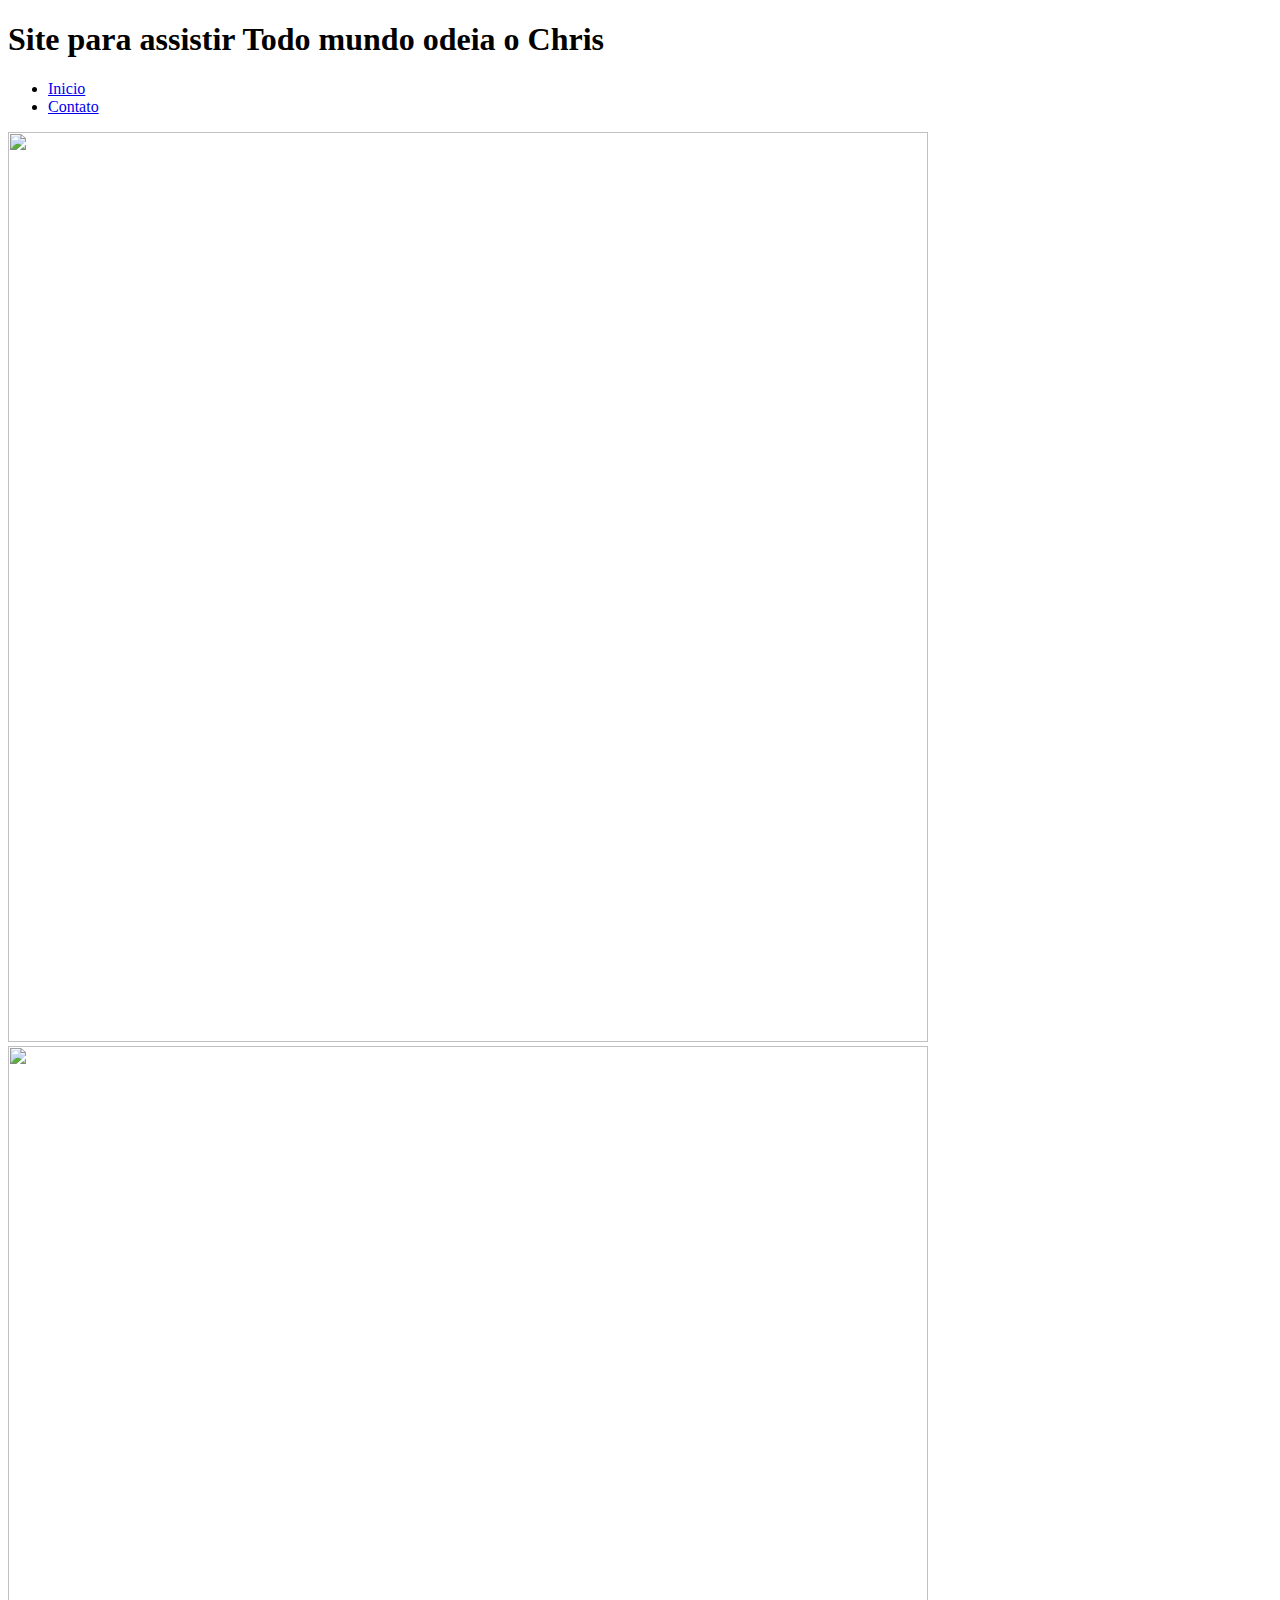
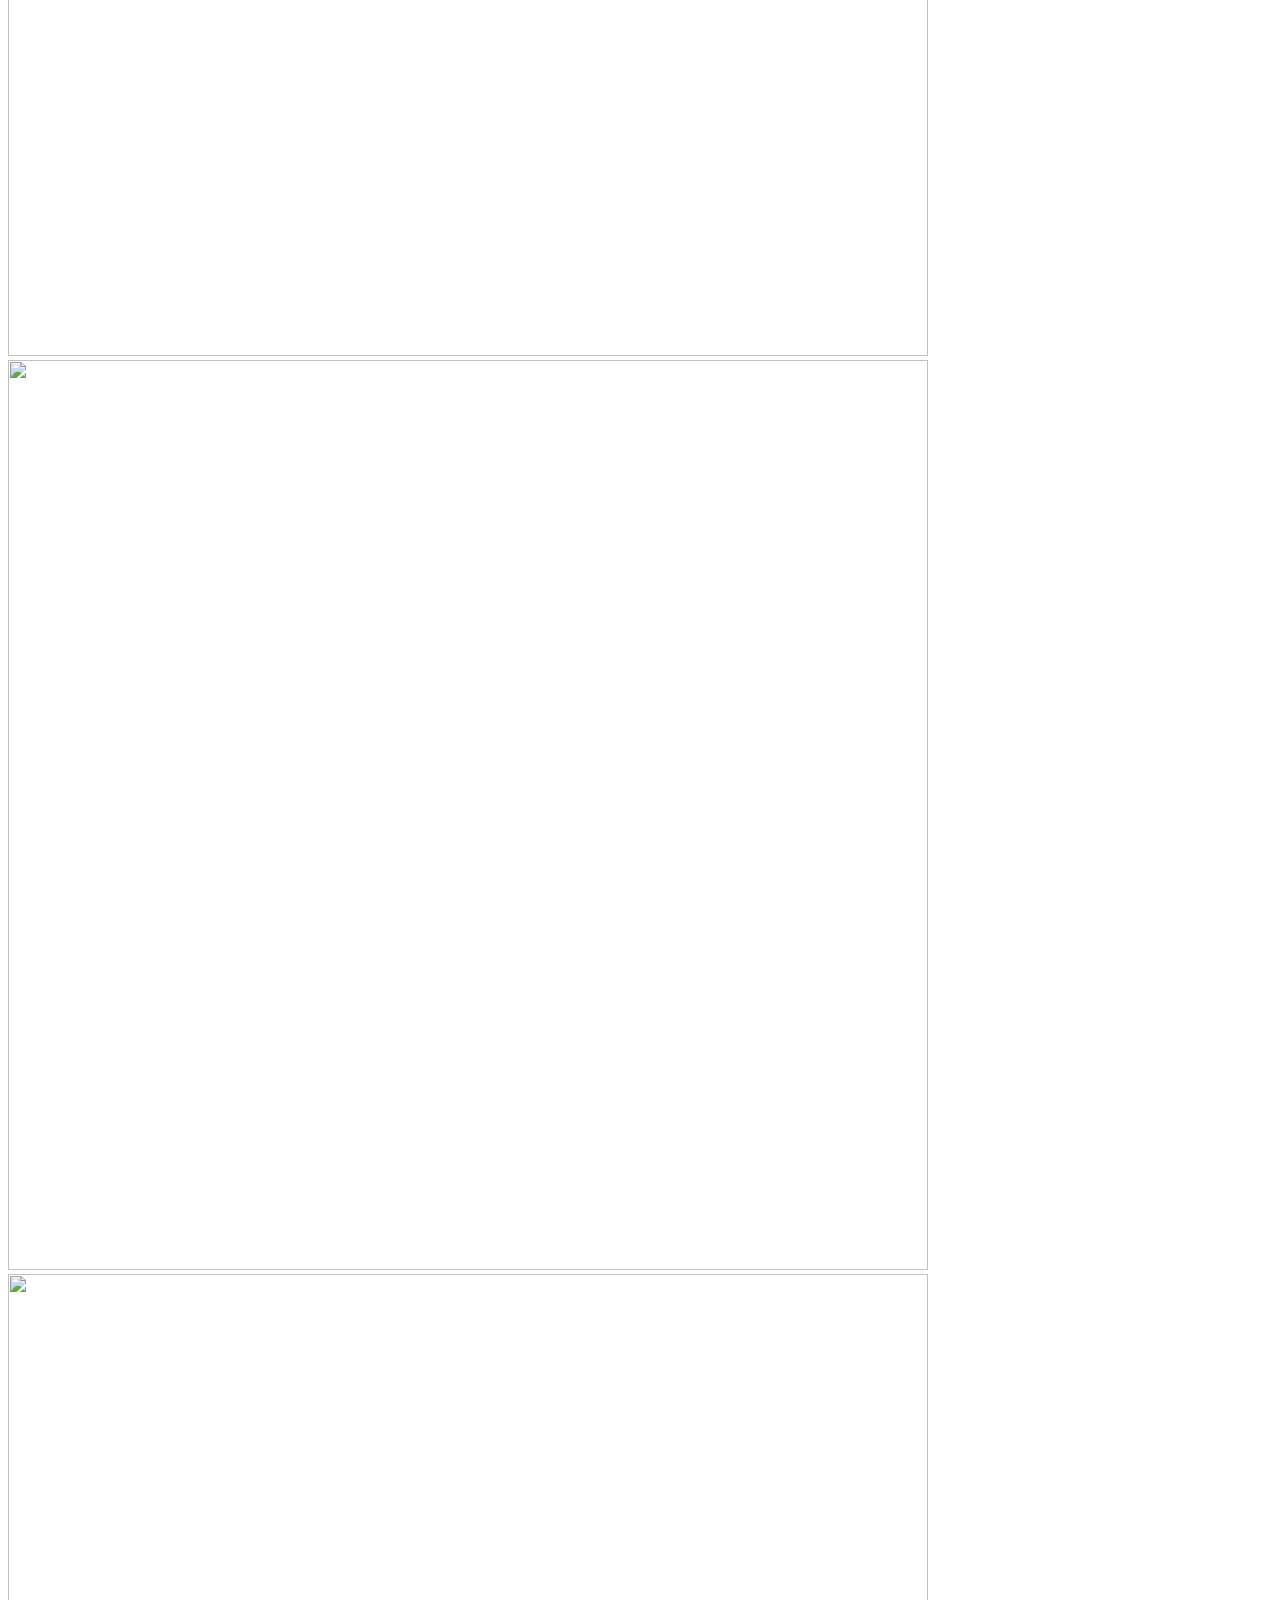
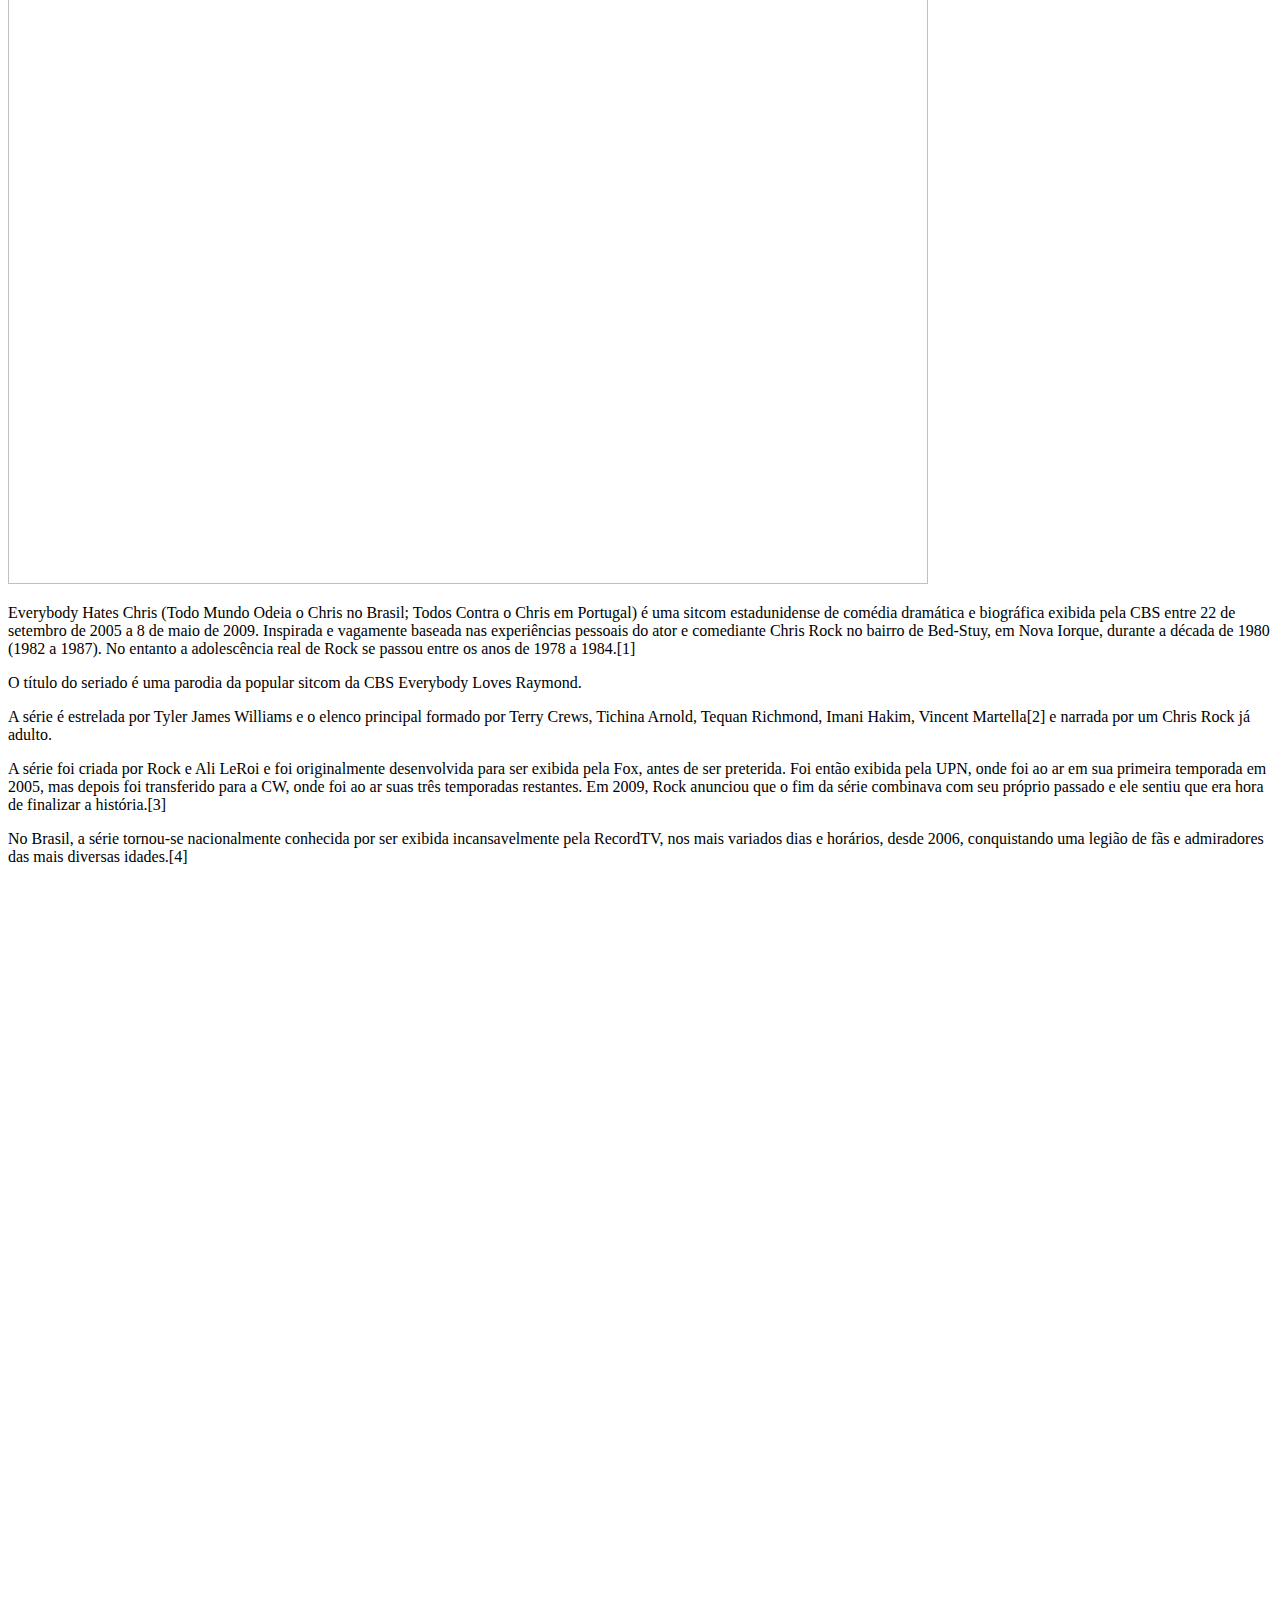
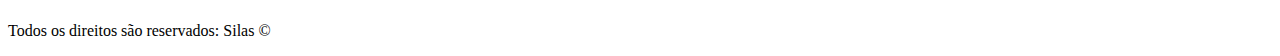
==== index.html @ aba25103 "Meu site html" ====
<!DOCTYPE html>
<html lang="pt-br">

<head>
    <meta charset="UTF-8">
    <meta http-equiv="X-UA-Compatible" content="IE=edge">
    <meta name="viewport" content="width=device-width, initial-scale=1.0">
    <title>Site Silas</title>
</head>

<body>
    <div>
        <h1>Site para assistir Todo mundo odeia o Chris </h1>

        <ul>
            <li>
                <a href="index.html">Inicio</a>
            </li>

            <li>
                <a href="contato.html">Contato</a>
            </li>
        </ul>
    </div>

    <div>
        <img src="https://www.correio24horas.com.br/fileadmin/_processed_/5/0/csm_Tyler_James_Williams_todo_mundo_odeia_chris_7fdfd4a35a.jpeg"
      alt="" height="910" width="920">
      
        <img src=" https://uploads.jovemnerd.com.br/wp-content/uploads/2022/08/todo_mundo_odeia_o_chris_reboot_animacao__81jxuyn-1210x544.jpg"
            alt="" height="910" width="920">
    </div>

    <div>
        <img src="https://uploads.jovemnerd.com.br/wp-content/uploads/2021/03/todo-mundo-odeia-o-chris-reboot-animacao.jpg"
        alt="" height="910" width="920">

        <img src="https://miro.medium.com/max/400/1*ipDEbUTIgWQX10avW616jQ.jpeg"
            alt="" height="910" width="920">
    </div>

    <div>
        <p>
            Everybody Hates Chris (Todo Mundo Odeia o Chris no Brasil; Todos Contra o Chris em Portugal) é uma sitcom
            estadunidense de comédia dramática e biográfica exibida pela CBS entre 22 de setembro de 2005 a 8 de maio de
            2009. Inspirada e vagamente baseada nas experiências pessoais do ator e comediante Chris Rock no bairro de
            Bed-Stuy, em Nova Iorque, durante a década de 1980 (1982 a 1987). No entanto a adolescência real de Rock se
            passou entre os anos de 1978 a 1984.[1]
        </p>
        
        <p>
            O título do seriado é uma parodia da popular sitcom da CBS Everybody Loves Raymond.
        </p>

        <p>
            A série é estrelada por Tyler James Williams e o elenco principal formado por Terry Crews, Tichina Arnold,
            Tequan Richmond, Imani Hakim, Vincent Martella[2] e narrada por um Chris Rock já adulto.
        </p>

        <p>
            A série foi criada por Rock e Ali LeRoi e foi originalmente desenvolvida para ser exibida pela Fox, antes de
            ser preterida. Foi então exibida pela UPN, onde foi ao ar em sua primeira temporada em 2005, mas depois foi
            transferido para a CW, onde foi ao ar suas três temporadas restantes. Em 2009, Rock anunciou que o fim da
            série combinava com seu próprio passado e ele sentiu que era hora de finalizar a história.[3]
        </p>

        <p>
            No Brasil, a série tornou-se nacionalmente conhecida por ser exibida incansavelmente pela RecordTV, nos mais
            variados dias e horários, desde 2006, conquistando uma legião de fãs e admiradores das mais diversas
            idades.[4]
        </p>

        
    </div>


    <div>
        <iframe width="1110" height="720" src="https://www.youtube.com/embed/8aVD-VGBwDk" title="YouTube video player"
            frameborder="0"
            allow="accelerometer; autoplay; clipboard-write; encrypted-media; gyroscope; picture-in-picture"
            allowfullscreen></iframe>
    </div>

    <footer>
        <p>Todos os direitos são reservados: Silas &copy;</p>
    </footer>
</body>

</html>
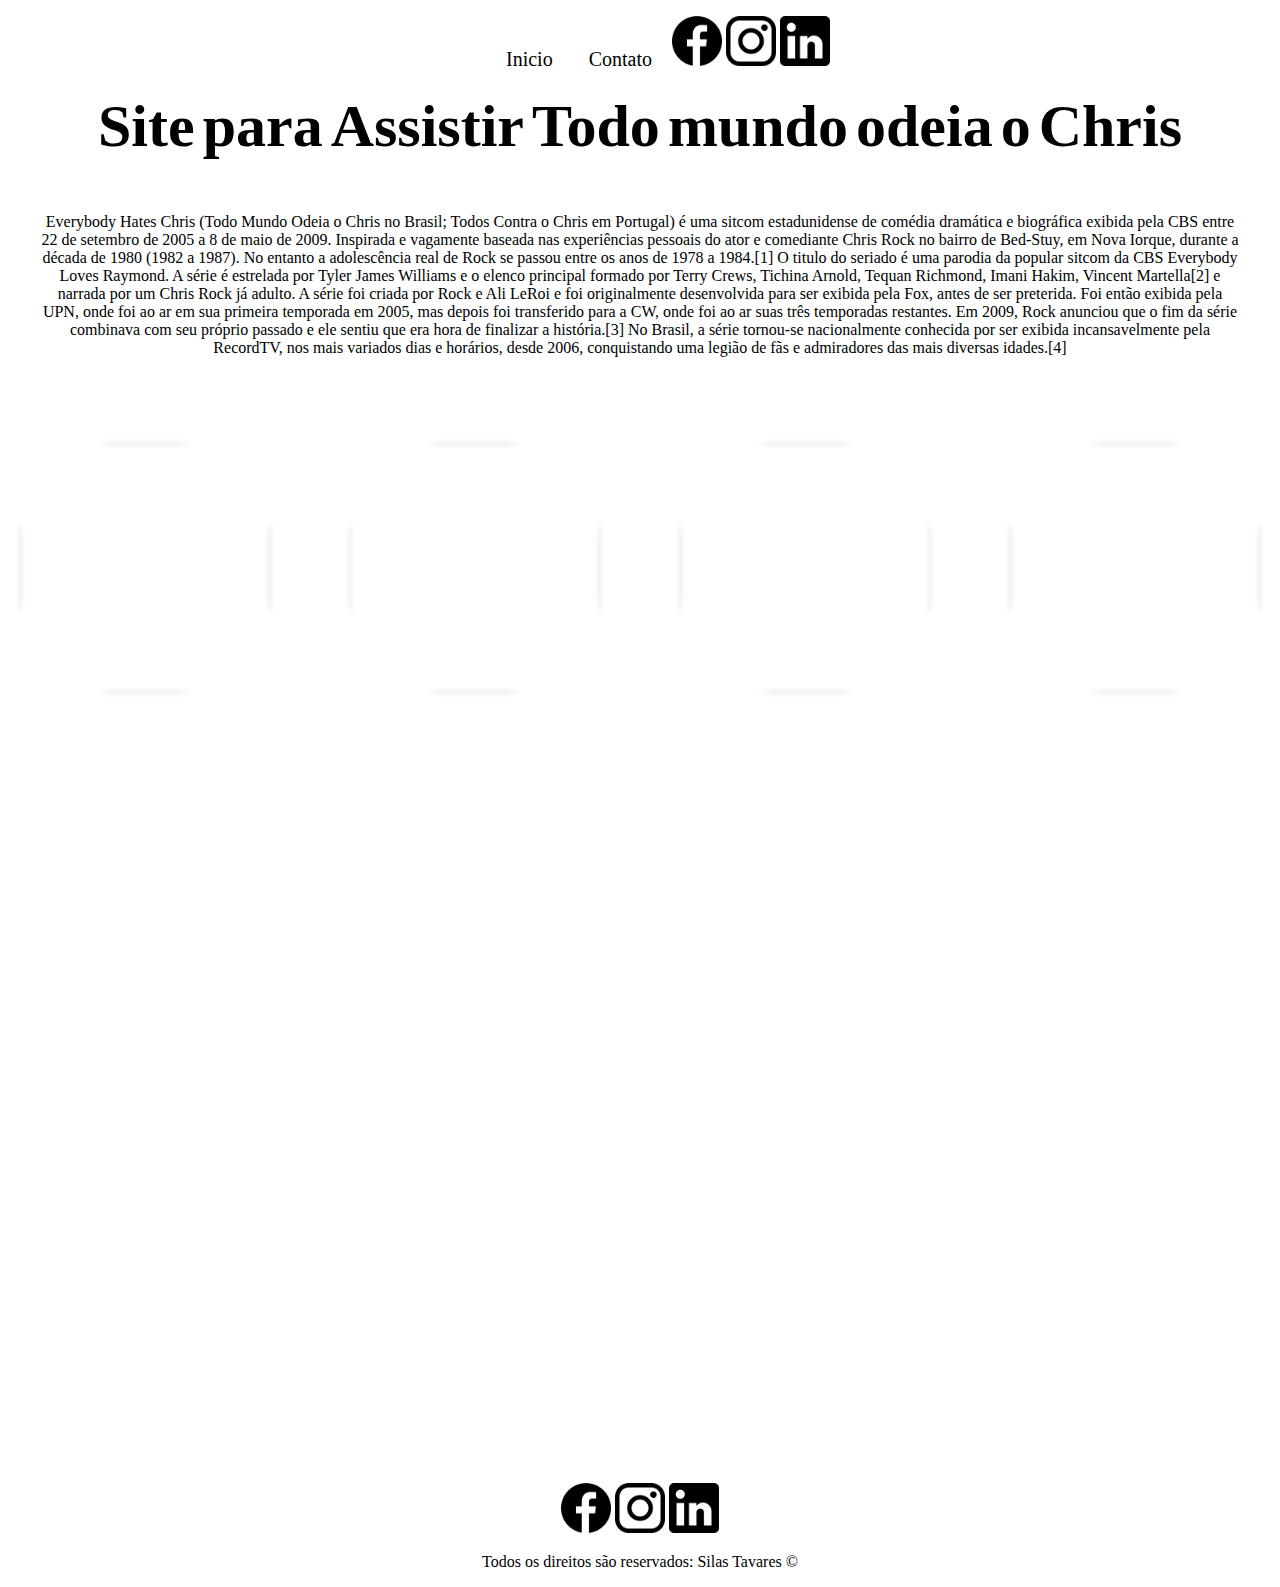
==== commit 67539626: "Meu site html" ====
--- a/index.html
+++ b/index.html
@@ -6,13 +6,12 @@
     <meta http-equiv="X-UA-Compatible" content="IE=edge">
     <meta name="viewport" content="width=device-width, initial-scale=1.0">
     <title>Site Silas</title>
+    <link rel="stylesheet" href="assets/css/style.css">
 </head>
 
 <body>
-    <div>
-        <h1>Site para assistir Todo mundo odeia o Chris </h1>
-
-        <ul>
+    <div class="center">
+        <ul id="menu">
             <li>
                 <a href="index.html">Inicio</a>
             </li>
@@ -20,61 +19,74 @@
             <li>
                 <a href="contato.html">Contato</a>
             </li>
+            
+                <a href="https://www.facebook.com"> <img class="tm-social" src="assets/img/face.png"
+                        alt="Logo face"></a>
+                <a href="https://www.instagram.com"> <img class="tm-social" src="assets/img/insta.png"
+                        alt="Logo insta"></a>
+                <a href="https://www.linkedin.com"> <img class="tm-social" src="assets/img/lk.png" alt="Logo face">
+                </a>
+            
         </ul>
     </div>
 
-    <div>
-        <img src="https://www.correio24horas.com.br/fileadmin/_processed_/5/0/csm_Tyler_James_Williams_todo_mundo_odeia_chris_7fdfd4a35a.jpeg"
-      alt="" height="910" width="920">
-      
-        <img src=" https://uploads.jovemnerd.com.br/wp-content/uploads/2022/08/todo_mundo_odeia_o_chris_reboot_animacao__81jxuyn-1210x544.jpg"
-            alt="" height="910" width="920">
-    </div>
+    <div class="conteiner center">
 
-    <div>
-        <img src="https://uploads.jovemnerd.com.br/wp-content/uploads/2021/03/todo-mundo-odeia-o-chris-reboot-animacao.jpg"
-        alt="" height="910" width="920">
+        <h1> <span class="p-40">Site</span> <span class="p-40">para</span> <span class="p-40">Assistir</span> <span
+                class="p-40">Todo</span> <span class="p-40">mundo</span> <span class="p-40">odeia</span> <span
+                class="p-40">o</span> <span class="p-40">Chris</span> </h1>
 
-        <img src="https://miro.medium.com/max/400/1*ipDEbUTIgWQX10avW616jQ.jpeg"
-            alt="" height="910" width="920">
-    </div>
-
-    <div>
-        <p>
-            Everybody Hates Chris (Todo Mundo Odeia o Chris no Brasil; Todos Contra o Chris em Portugal) é uma sitcom
-            estadunidense de comédia dramática e biográfica exibida pela CBS entre 22 de setembro de 2005 a 8 de maio de
-            2009. Inspirada e vagamente baseada nas experiências pessoais do ator e comediante Chris Rock no bairro de
-            Bed-Stuy, em Nova Iorque, durante a década de 1980 (1982 a 1987). No entanto a adolescência real de Rock se
+        <p class="p-30">
+            Everybody Hates Chris (Todo Mundo Odeia o Chris no Brasil; Todos Contra o Chris em Portugal) é uma
+            sitcom
+            estadunidense de comédia dramática e biográfica exibida pela CBS entre 22 de setembro de 2005 a 8 de
+            maio de
+            2009. Inspirada e vagamente baseada nas experiências pessoais do ator e comediante Chris Rock no bairro
+            de
+            Bed-Stuy, em Nova Iorque, durante a década de 1980 (1982 a 1987). No entanto a adolescência real de Rock
+            se
             passou entre os anos de 1978 a 1984.[1]
-        </p>
-        
-        <p>
-            O título do seriado é uma parodia da popular sitcom da CBS Everybody Loves Raymond.
-        </p>
-
-        <p>
-            A série é estrelada por Tyler James Williams e o elenco principal formado por Terry Crews, Tichina Arnold,
+            O titulo do seriado é uma parodia da popular sitcom da CBS Everybody
+            Loves Raymond.
+            A série é estrelada por Tyler James Williams e o elenco principal formado por Terry Crews, Tichina
+            Arnold,
             Tequan Richmond, Imani Hakim, Vincent Martella[2] e narrada por um Chris Rock já adulto.
-        </p>
-
-        <p>
-            A série foi criada por Rock e Ali LeRoi e foi originalmente desenvolvida para ser exibida pela Fox, antes de
-            ser preterida. Foi então exibida pela UPN, onde foi ao ar em sua primeira temporada em 2005, mas depois foi
-            transferido para a CW, onde foi ao ar suas três temporadas restantes. Em 2009, Rock anunciou que o fim da
+            A série foi criada por Rock e Ali LeRoi e foi originalmente desenvolvida para ser exibida pela Fox,
+            antes de
+            ser preterida. Foi então exibida pela UPN, onde foi ao ar em sua primeira temporada em 2005, mas depois
+            foi
+            transferido para a CW, onde foi ao ar suas três temporadas restantes. Em 2009, Rock anunciou que o fim
+            da
             série combinava com seu próprio passado e ele sentiu que era hora de finalizar a história.[3]
-        </p>
-
-        <p>
-            No Brasil, a série tornou-se nacionalmente conhecida por ser exibida incansavelmente pela RecordTV, nos mais
+            No Brasil, a série tornou-se nacionalmente conhecida por ser exibida incansavelmente pela RecordTV, nos
+            mais
             variados dias e horários, desde 2006, conquistando uma legião de fãs e admiradores das mais diversas
             idades.[4]
         </p>
-
-        
     </div>
 
 
-    <div>
+    <div class="container">
+        <a href="contato.html"><img class="br-50 wh-250"
+                src="https://www.correio24horas.com.br/fileadmin/_processed_/5/0/csm_Tyler_James_Williams_todo_mundo_odeia_chris_7fdfd4a35a.jpeg"
+                alt=""></a>
+
+        <a href="contato.html"> <img class="br-50 wh-250"
+                src=" https://uploads.jovemnerd.com.br/wp-content/uploads/2022/08/todo_mundo_odeia_o_chris_reboot_animacao__81jxuyn-1210x544.jpg"
+                alt=""></a>
+
+        <a href="contato.html"> <img class="br-50 wh-250"
+                src="https://uploads.jovemnerd.com.br/wp-content/uploads/2021/03/todo-mundo-odeia-o-chris-reboot-animacao.jpg"
+                alt=""></a>
+
+        <a href="contato.html"> <img class="br-50 wh-250"
+                src="https://miro.medium.com/max/400/1*ipDEbUTIgWQX10avW616jQ.jpeg" alt=""></a>
+    </div>
+
+
+
+
+    <div class="container mb-50">
         <iframe width="1110" height="720" src="https://www.youtube.com/embed/8aVD-VGBwDk" title="YouTube video player"
             frameborder="0"
             allow="accelerometer; autoplay; clipboard-write; encrypted-media; gyroscope; picture-in-picture"
@@ -82,7 +94,12 @@
     </div>
 
     <footer>
-        <p>Todos os direitos são reservados: Silas &copy;</p>
+        <div class="center">
+            <a href="https://www.facebook.com"> <img class="tm-social" src="assets/img/face.png" alt="Logo face"></a>
+            <a href="https://www.instagram.com"> <img class="tm-social" src="assets/img/insta.png" alt="Logo insta"></a>
+            <a href="https://www.linkedin.com"> <img class="tm-social" src="assets/img/lk.png" alt="Logo face"></a>
+        </div>
+        <p class="center">Todos os direitos são reservados: Silas Tavares &copy;</p>
     </footer>
 </body>
 
--- a/assets/css/style.css
+++ b/assets/css/style.css
@@ -0,0 +1,115 @@
+.center {
+    text-align: center;
+
+}
+
+.container {
+    display: flex;
+    flex-flow: row;
+    justify-content: center;
+    align-items: center;
+    
+}
+
+#menu li a {
+    text-decoration: none;
+    color: black;
+    font-size: 20px;
+
+}
+
+#menu li {
+    display: inline;
+    padding: 16px;
+
+}
+
+#menu li a:hover {
+    color: gray;
+    font-size: 80px;
+}
+
+.p-30 {
+    padding: 30px;
+    padding-top: 30px;
+    padding-bottom: 30px;
+}
+
+.p-40 {
+    font-size: 60px;
+}
+
+.p-40:hover {
+    font-size: 100px;
+}
+
+
+.tm-social {
+    width: 50px;
+    height: 50px;
+
+}
+
+.tm-social:hover {
+    width: 60px;
+    height: 60px;
+
+}
+.br-50 {
+    border-radius: 40%;
+    padding: 30px;   
+}
+.wh-250 {
+    width: 250px;
+    height: 250px;
+    filter: blur(2px);
+    cursor: pointer;
+    border: 10px solid transparent;
+}
+
+.wh-250:hover {
+    width: 400px;
+    height: 400px;
+    opacity: 10.0;
+    transition: all 0.20s;
+    cursor: pointer;
+    filter: blur(0px);
+    -webkit-transform: rotateZ(360deg);
+    transform: rotateZ(360deg);
+    border: 10px solid black;
+    border-radius: 50%;
+}
+.mb-50 {
+    margin-bottom: 30px;
+}
+
+.justify {
+    text-align: justify;
+}
+
+.left{
+
+    left: 100%;
+}
+
+
+
+
+/*
+.paragrafo {
+    font-size: 2.0rem;
+    color: brown;
+
+}
+ul > li{
+color: aqua;
+
+}
+
+
+
+.algo chama a classe 
+# chama o id 
+color sempre para alterar a cor da letra 
+backgrand color para mudar o fundo
+  */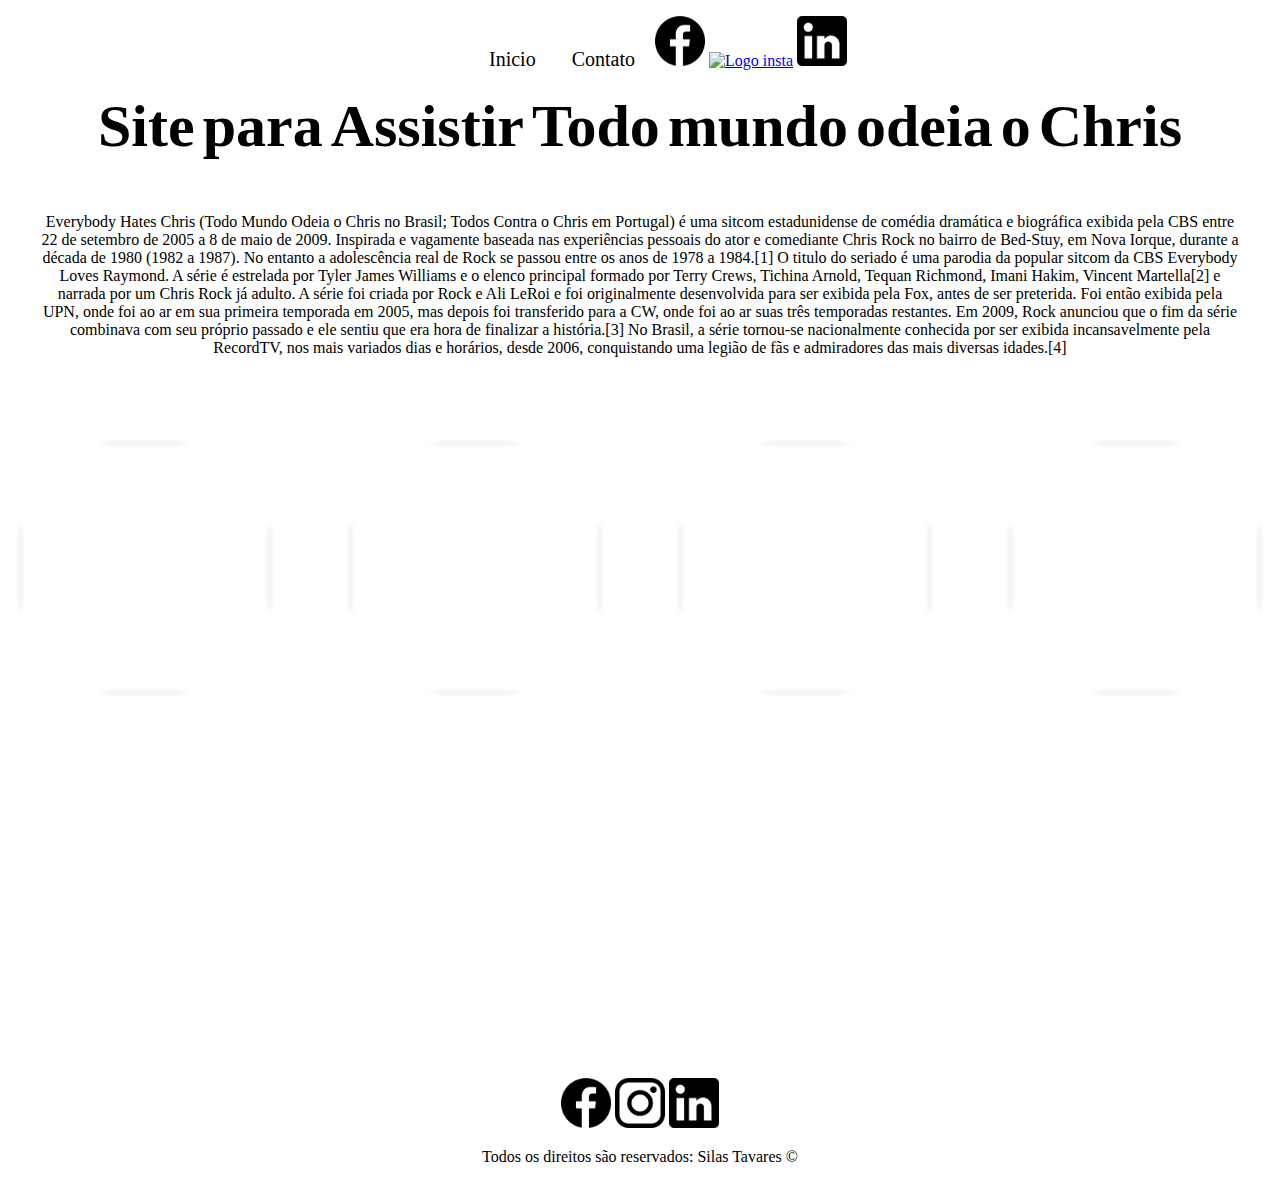
==== commit c814e0ab: "Meu site com css e js" ====
--- a/index.html
+++ b/index.html
@@ -19,14 +19,12 @@
             <li>
                 <a href="contato.html">Contato</a>
             </li>
-            
-                <a href="https://www.facebook.com"> <img class="tm-social" src="assets/img/face.png"
-                        alt="Logo face"></a>
-                <a href="https://www.instagram.com"> <img class="tm-social" src="assets/img/insta.png"
-                        alt="Logo insta"></a>
-                <a href="https://www.linkedin.com"> <img class="tm-social" src="assets/img/lk.png" alt="Logo face">
-                </a>
-            
+
+
+            <a href="https://www.facebook.com"> <img class="tm-social" src="assets/img/face.png" alt="Logo face"></a>
+            <a href="https://www.instagram.com"> <img class="tm-social" src="assets/im   g/insta.png" alt="Logo insta"></a>
+            <a href="https://www.linkedin.com"> <img class="tm-social" src="assets/img/lk.png" alt="Logo face"> </a>
+
         </ul>
     </div>
 
@@ -87,10 +85,7 @@
 
 
     <div class="container mb-50">
-        <iframe width="1110" height="720" src="https://www.youtube.com/embed/8aVD-VGBwDk" title="YouTube video player"
-            frameborder="0"
-            allow="accelerometer; autoplay; clipboard-write; encrypted-media; gyroscope; picture-in-picture"
-            allowfullscreen></iframe>
+        <iframe width="560" height="315" src="https://www.youtube.com/embed/3kfx_fBB7lU" title="YouTube video player" frameborder="0" allow="accelerometer; autoplay; clipboard-write; encrypted-media; gyroscope; picture-in-picture" allowfullscreen></iframe>
     </div>
 
     <footer>
--- a/assets/css/style.css
+++ b/assets/css/style.css
@@ -1,6 +1,6 @@
 .center {
     text-align: center;
-
+    
 }
 
 .container {
@@ -87,12 +87,13 @@
     text-align: justify;
 }
 
-.left{
-
-    left: 100%;
+#right{
+    right: 100%;
 }
 
-
+.ml-50 {
+    margin-left: 50px;
+}
 
 
 /*
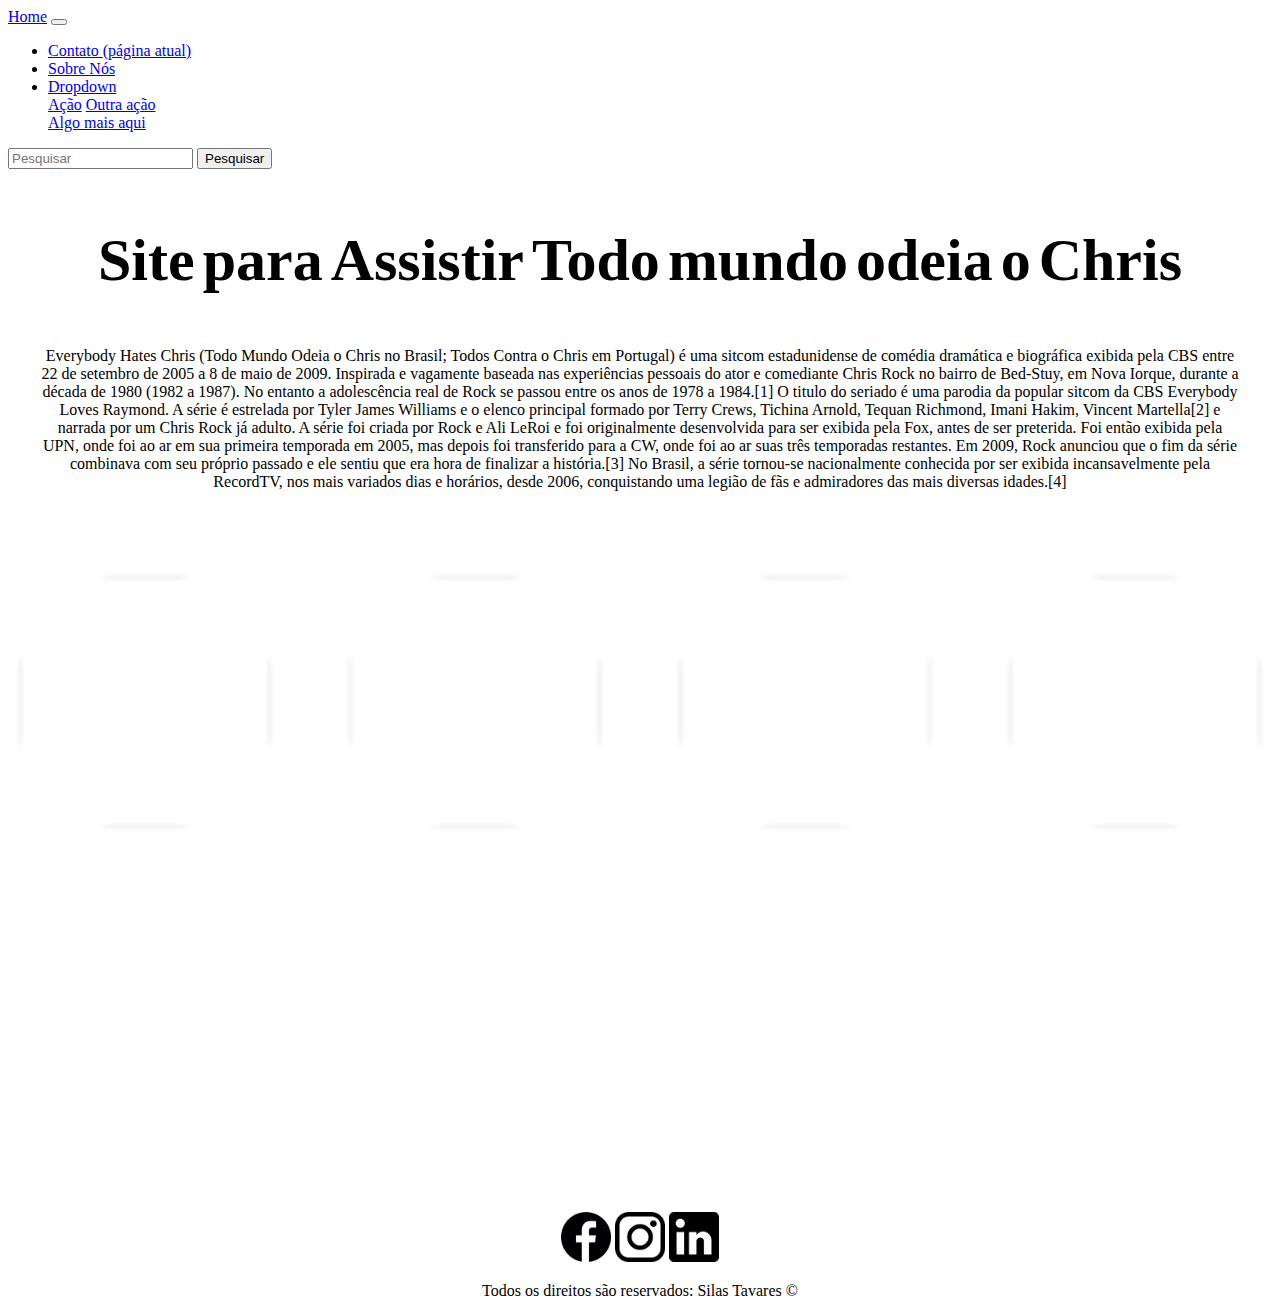
==== commit 10dd1643: "BOOTSTRAP" ====
--- a/index.html
+++ b/index.html
@@ -7,29 +7,52 @@
     <meta name="viewport" content="width=device-width, initial-scale=1.0">
     <title>Site Silas</title>
     <link rel="stylesheet" href="assets/css/style.css">
+    <link rel="stylesheet" href="https://stackpath.bootstrapcdn.com/bootstrap/4.1.3/css/bootstrap.min.css"
+        integrity="sha384-MCw98/SFnGE8fJT3GXwEOngsV7Zt27NXFoaoApmYm81iuXoPkFOJwJ8ERdknLPMO" crossorigin="anonymous">
 </head>
 
 <body>
-    <div class="center">
-        <ul id="menu">
-            <li>
-                <a href="index.html">Inicio</a>
-            </li>
+    <nav class="navbar navbar-expand-lg navbar-light bg-dark">
+        <a class="navbar-brand text-white" href="index.html">Home</a>
+        <button class="navbar-toggler" type="button" data-toggle="collapse" data-target="#conteudoNavbarSuportado"
+            aria-controls="conteudoNavbarSuportado" aria-expanded="false" aria-label="Alterna navegação">
+            <span class="navbar-toggler-icon"></span>
+        </button>
 
-            <li>
-                <a href="contato.html">Contato</a>
-            </li>
+        <div class="collapse navbar-collapse" id="conteudoNavbarSuportado">
+            <ul class="navbar-nav mr-auto">
+                <li class="nav-item active">
+                    <a class="nav-link text-white" href="contato.html">Contato <span class="sr-only">(página
+                            atual)</span></a>
+                </li>
+                <li class="nav-item">
+                    <a class="nav-link text-white" href="#">Sobre Nós</a>
+                </li>
+                <li class="nav-item dropdown">
+                    <a class="nav-link dropdown-toggle text-white" href="#" id="navbarDropdown" role="button"
+                        data-toggle="dropdown" aria-haspopup="true" aria-expanded="false">
+                        Dropdown
+                    </a>
+                    <div class="dropdown-menu" aria-labelledby="navbarDropdown">
+                        <a class="dropdown-item" href="#">Ação</a>
+                        <a class="dropdown-item" href="#">Outra ação</a>
+                        <div class="dropdown-divider"></div>
+                        <a class="dropdown-item" href="#">Algo mais aqui</a>
+                    </div>
+                </li>
+            </ul>
+            <form class="form-inline my-2 my-lg-0">
+                <input class="form-control mr-sm-2" type="search" placeholder="Pesquisar" aria-label="Pesquisar">
+                <button class="btn btn-outline-success my-2 my-sm-0" type="submit">Pesquisar</button>
+            </form>
+        </div>
+    </nav>
 
-
-            <a href="https://www.facebook.com"> <img class="tm-social" src="assets/img/face.png" alt="Logo face"></a>
-            <a href="https://www.instagram.com"> <img class="tm-social" src="assets/im   g/insta.png" alt="Logo insta"></a>
-            <a href="https://www.linkedin.com"> <img class="tm-social" src="assets/img/lk.png" alt="Logo face"> </a>
-
-        </ul>
-    </div>
+ 
+    <br>
+    <br>
 
     <div class="conteiner center">
-
         <h1> <span class="p-40">Site</span> <span class="p-40">para</span> <span class="p-40">Assistir</span> <span
                 class="p-40">Todo</span> <span class="p-40">mundo</span> <span class="p-40">odeia</span> <span
                 class="p-40">o</span> <span class="p-40">Chris</span> </h1>
@@ -81,11 +104,11 @@
                 src="https://miro.medium.com/max/400/1*ipDEbUTIgWQX10avW616jQ.jpeg" alt=""></a>
     </div>
 
-
-
-
     <div class="container mb-50">
-        <iframe width="560" height="315" src="https://www.youtube.com/embed/3kfx_fBB7lU" title="YouTube video player" frameborder="0" allow="accelerometer; autoplay; clipboard-write; encrypted-media; gyroscope; picture-in-picture" allowfullscreen></iframe>
+        <iframe width="560" height="315" src="https://www.youtube.com/embed/3kfx_fBB7lU" title="YouTube video player"
+            frameborder="0"
+            allow="accelerometer; autoplay; clipboard-write; encrypted-media; gyroscope; picture-in-picture"
+            allowfullscreen></iframe>
     </div>
 
     <footer>
@@ -96,6 +119,17 @@
         </div>
         <p class="center">Todos os direitos são reservados: Silas Tavares &copy;</p>
     </footer>
+
+
+    <script src="https://code.jquery.com/jquery-3.3.1.slim.min.js"
+        integrity="sha384-q8i/X+965DzO0rT7abK41JStQIAqVgRVzpbzo5smXKp4YfRvH+8abtTE1Pi6jizo"
+        crossorigin="anonymous"></script>
+    <script src="https://cdnjs.cloudflare.com/ajax/libs/popper.js/1.14.3/umd/popper.min.js"
+        integrity="sha384-ZMP7rVo3mIykV+2+9J3UJ46jBk0WLaUAdn689aCwoqbBJiSnjAK/l8WvCWPIPm49"
+        crossorigin="anonymous"></script>
+    <script src="https://stackpath.bootstrapcdn.com/bootstrap/4.1.3/js/bootstrap.min.js"
+        integrity="sha384-ChfqqxuZUCnJSK3+MXmPNIyE6ZbWh2IMqE241rYiqJxyMiZ6OW/JmZQ5stwEULTy"
+        crossorigin="anonymous"></script>
 </body>
 
 </html>